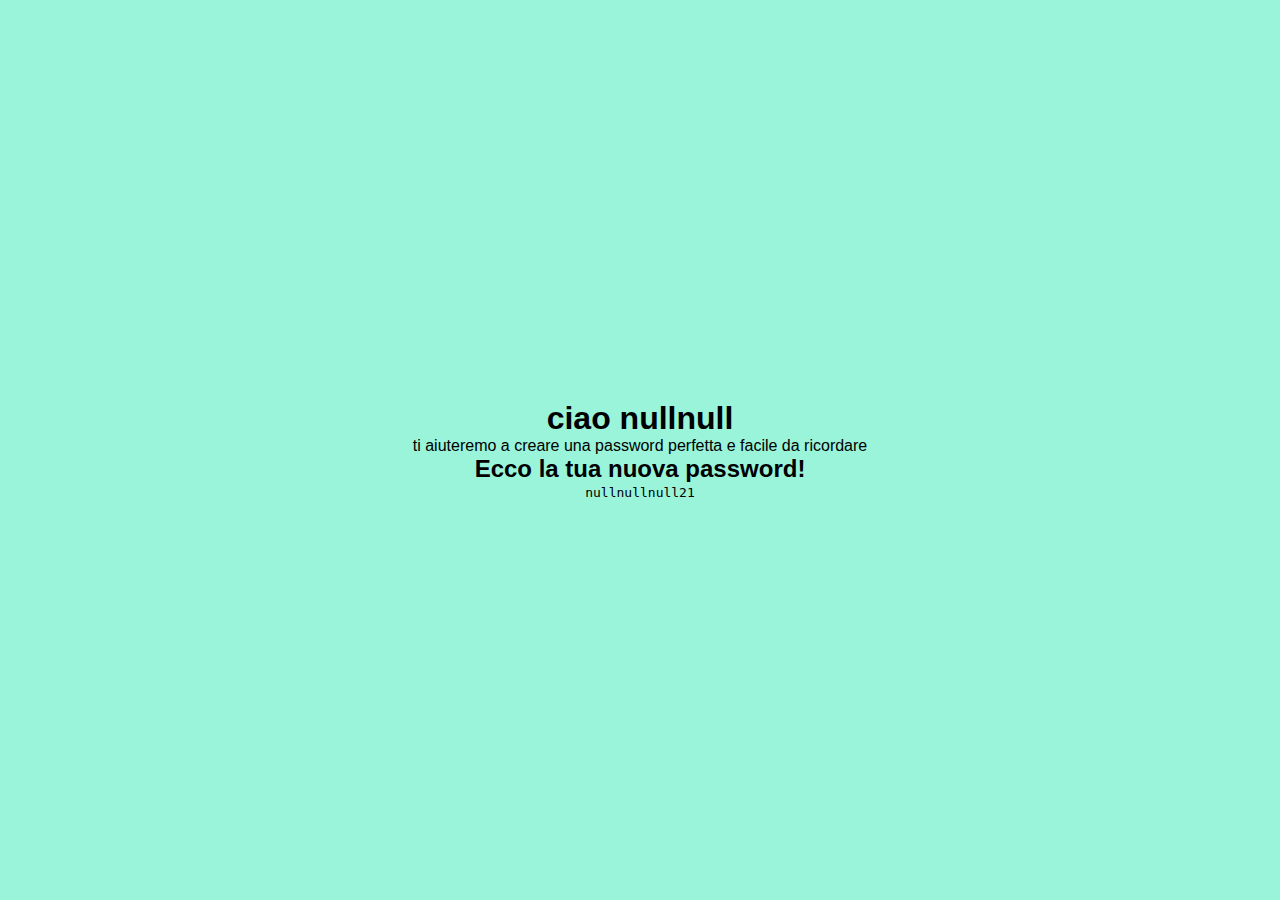
==== index.html @ 0863a48b "git init" ====
<!DOCTYPE html>
<html lang="it">
<head>
    <meta charset="UTF-8">
    <meta name="viewport" content="width=device-width, initial-scale=1.0">
    <title>Password Generator</title>
    <link rel="stylesheet" href="./CSS/style.css">
</head>


<body>
    <div class="container">
        <h1 id="hello">Ciao!</h1>
        <p>
            ti aiuteremo a creare una password perfetta e facile da ricordare
        </p>

        <div class="output_box">
            <h2>Ecco la tua nuova password!</h2>
            <code id="newPassword"></code>
        </div>
    </div>

    


    <!-- JS -->
    <script src="./Js/main.js"></script>

</body>
</html>
---- CSS/style.css ----
* {
    box-sizing: border-box;
    padding: 0;
    margin: 0;
}

body {
    display: grid;
    place-items: center;
    background-color: hsl(162, 81%, 78%);
    font-family: sans-serif;
    height: 100vh;
    text-align: center;
}
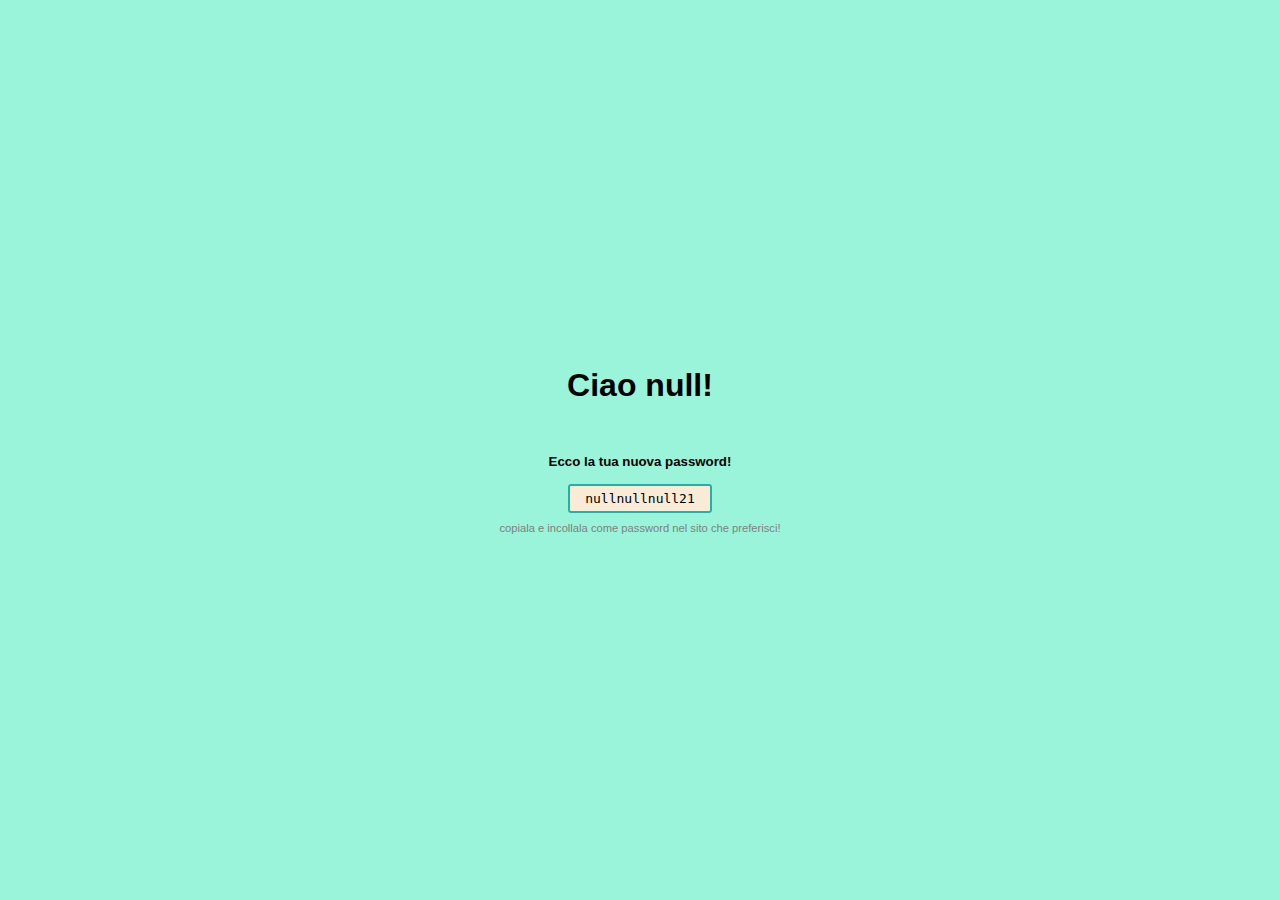
==== commit ac4f1d0b: "git end" ====
--- a/index.html
+++ b/index.html
@@ -11,13 +11,11 @@
 <body>
     <div class="container">
         <h1 id="hello">Ciao!</h1>
-        <p>
-            ti aiuteremo a creare una password perfetta e facile da ricordare
-        </p>
 
         <div class="output_box">
-            <h2>Ecco la tua nuova password!</h2>
+            <h5>Ecco la tua nuova password!</h5>
             <code id="newPassword"></code>
+            <div class="secondary_text">copiala e incollala come password nel sito che preferisci!</div>
         </div>
     </div>
 
--- a/CSS/style.css
+++ b/CSS/style.css
@@ -11,4 +11,25 @@
     font-family: sans-serif;
     height: 100vh;
     text-align: center;
+}
+
+h1 {
+    margin-bottom: 50px;
+}
+
+h5 {
+    margin-bottom: 20px;
+}
+
+code {
+    background-color: antiquewhite;
+    border-radius: 3px;
+    border: 2px solid lightseagreen;
+    padding: 5px 15px;
+}
+
+.secondary_text {
+    color: grey;
+    font-size: .7rem;
+    margin-top: 15px;
 }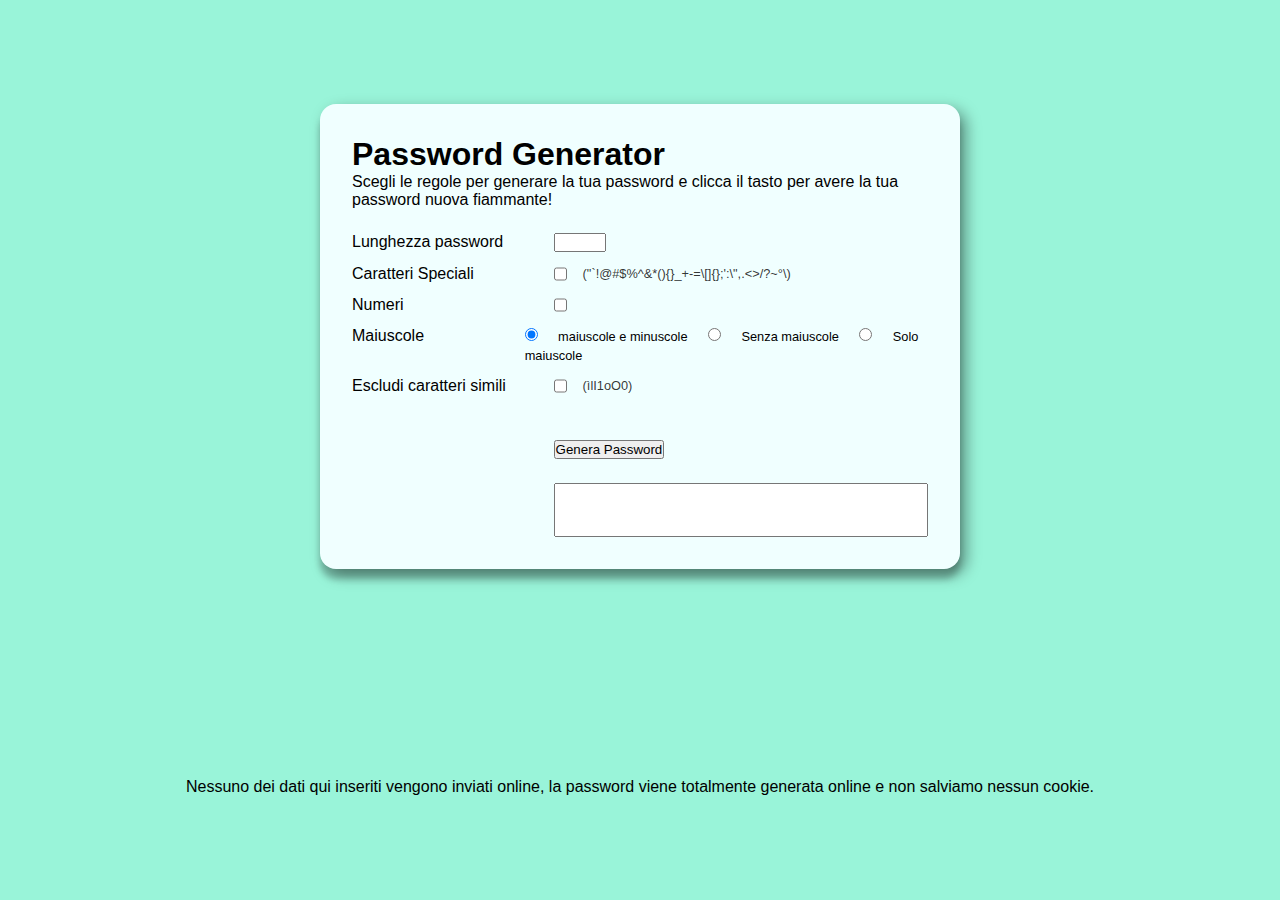
==== commit e22f30cb: "adesso è leggermente più serio" ====
--- a/index.html
+++ b/index.html
@@ -1,29 +1,91 @@
 <!DOCTYPE html>
 <html lang="it">
-<head>
-    <meta charset="UTF-8">
-    <meta name="viewport" content="width=device-width, initial-scale=1.0">
+  <head>
+    <meta charset="UTF-8" />
+    <meta name="viewport" content="width=device-width, initial-scale=1.0" />
     <title>Password Generator</title>
-    <link rel="stylesheet" href="./CSS/style.css">
-</head>
+    <link rel="stylesheet" href="./CSS/style.css" />
+  </head>
 
-
-<body>
-    <div class="container">
-        <h1 id="hello">Ciao!</h1>
-
-        <div class="output_box">
-            <h5>Ecco la tua nuova password!</h5>
-            <code id="newPassword"></code>
-            <div class="secondary_text">copiala e incollala come password nel sito che preferisci!</div>
+  <body>
+    <div method="get" class="form">
+      <div class="head">
+        <h1>Password Generator</h1>
+        <p>
+          Scegli le regole per generare la tua password e clicca il tasto per
+          avere la tua password nuova fiammante!
+        </p>
+      </div>
+      <main>
+        <div class="input-container">
+          <div class="label" for="length">Lunghezza password</div>
+          <input
+            type="number"
+            name="length"
+            id="length"
+            min="8"
+            max="32"
+            required
+          />
         </div>
+        <div class="input-container">
+          <div class="label">Caratteri Speciali</div>
+          <input type="checkbox" name="special" id="special" />
+          <label for="special">("`!@#$%^&*(){}_+-=\[]{};':\",.<>/?~°\)</label>
+        </div>
+        <div class="input-container">
+          <div class="label">Numeri</div>
+          <input type="checkbox" name="special" id="numbers" />
+        </div>
+        <div class="input-container">
+          <div class="label">Maiuscole</div>
+          <fieldset id="uppercase">
+            <input
+              class="radio_maiuscole"
+              type="radio"
+              value="mix"
+              name="uppercase"
+              id="mix_maiuscole"
+              checked
+            />
+            <label for="mix_maiuscole">maiuscole e minuscole</label>
+            <input
+              class="radio_maiuscole"
+              type="radio"
+              value="false"
+              name="uppercase"
+              id="no_maiuscole"
+            />
+            <label for="no_maiuscole">Senza maiuscole</label>
+            <input
+              class="radio_maiuscole"
+              type="radio"
+              value="true"
+              name="uppercase"
+              id="solo_maiuscole"
+            />
+            <label for="solo_maiuscole">Solo maiuscole</label>
+          </fieldset>
+        </div>
+        <div class="input-container">
+          <div class="label">Escludi caratteri simili</div>
+          <input type="checkbox" name="simili" id="simili" />
+          <label for="simili">(ìlI1oO0)</label>
+        </div>
+        <button class="button" onclick="generatePassword()">
+          Genera Password
+        </button>
+      </main>
+      <div class="receiver">
+        <input type="text" name="final_pass" id="final_pass" />
+      </div>
+      <footer></footer>
     </div>
-
-    
-
-
+    <div class="disclaimer">
+      Nessuno dei dati qui inseriti vengono inviati online, la password viene
+      totalmente generata online e non salviamo nessun cookie.
+    </div>
     <!-- JS -->
     <script src="./Js/main.js"></script>
-
-</body>
-</html>+  </body>
+</html>
--- a/CSS/style.css
+++ b/CSS/style.css
@@ -1,35 +1,92 @@
 * {
-    box-sizing: border-box;
-    padding: 0;
-    margin: 0;
+  box-sizing: border-box;
+  padding: 0;
+  margin: 0;
 }
 
 body {
-    display: grid;
-    place-items: center;
-    background-color: hsl(162, 81%, 78%);
-    font-family: sans-serif;
-    height: 100vh;
-    text-align: center;
+  display: grid;
+  place-items: center;
+  background-color: hsl(162, 81%, 78%);
+  font-family: sans-serif;
+  height: 100vh;
+  /* text-align: center; */
 }
 
-h1 {
-    margin-bottom: 50px;
+.form {
+  width: 50%;
+  padding: 2rem;
+  background-color: azure;
+  border-radius: 1rem;
+  box-shadow: 0 10px 6px rgba(0, 0, 0, 0.2), 6px 6px 15px rgba(0, 0, 0, 0.4);
+  max-height: 700px;
 }
 
-h5 {
-    margin-bottom: 20px;
+main {
+  margin-block: 1.5rem;
 }
 
-code {
-    background-color: antiquewhite;
-    border-radius: 3px;
-    border: 2px solid lightseagreen;
-    padding: 5px 15px;
+main label {
+  margin-left: 1rem;
+  font-size: .8rem;
+  color:rgba(0, 0, 0, 0.8);
+  line-height: 140%;
 }
 
-.secondary_text {
-    color: grey;
-    font-size: .7rem;
-    margin-top: 15px;
+main .input-container {
+  width: 100%;
+  display: flex;
+  margin-bottom: .8rem;
+}
+
+main fieldset {
+  border: none;
+}
+
+main fieldset label {
+  width: fit-content;
+  margin-right: 1rem;
+  color: initial;
+}
+
+main .label {
+  width: 35%;
+  display: inline-block;
+}
+
+main input {
+  justify-self: start;
+}
+
+main .left,
+main .right {
+  border: 2px solid red;
+}
+
+main .left {
+  width: 35%;
+}
+
+main .right {
+  width: 65%;
+}
+
+main .right input {
+  width: 100%;
+  height: 100%;
+}
+
+button {
+  margin-left: 35%;
+  margin-top: 2rem;
+}
+
+#final_pass {
+  width: 65%;
+  margin-left: 35%;
+  min-height: 50px;
+  line-height: 50px;
+  font-size: 2rem;
+  font-weight: bold;
+  word-wrap: break-word;
 }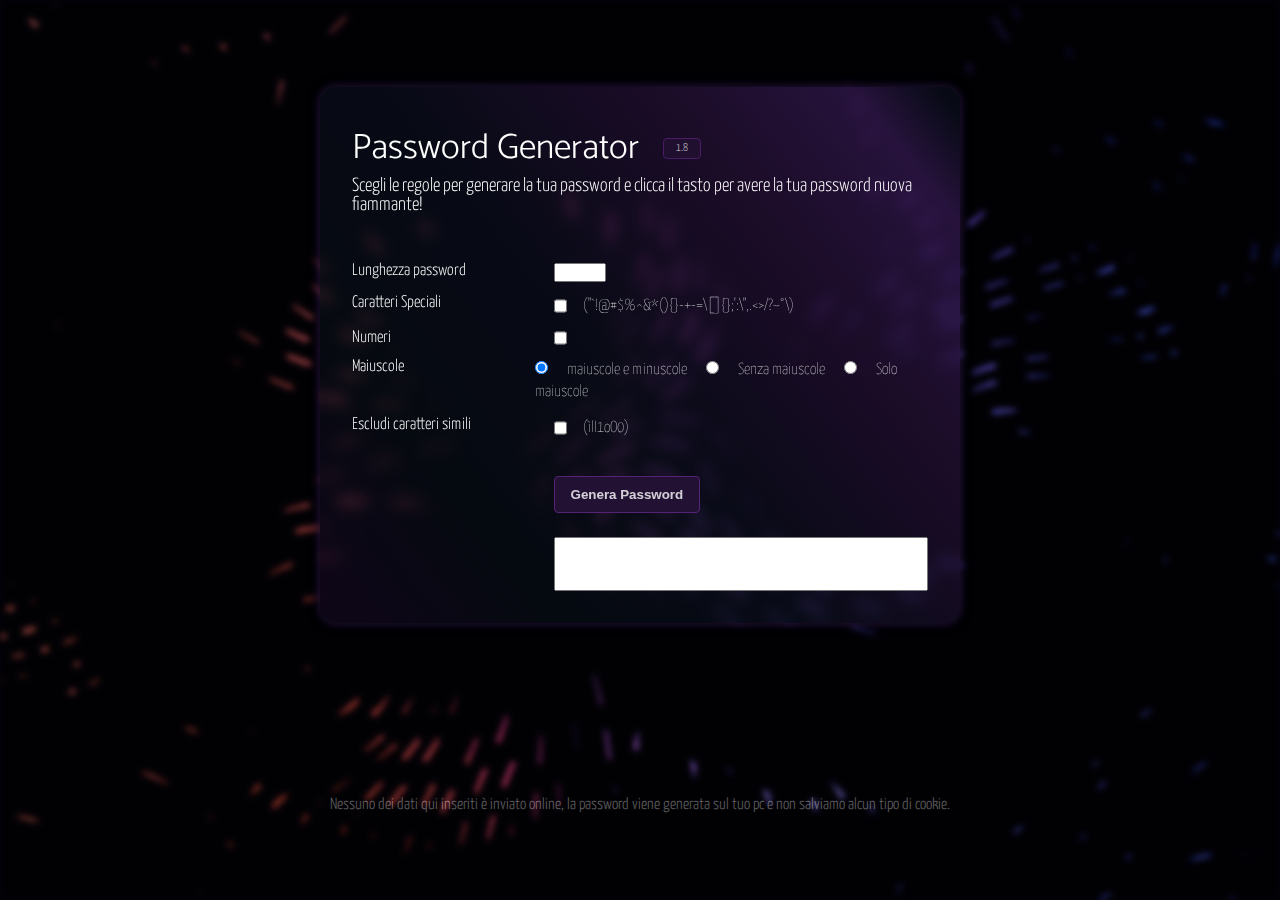
==== commit c737d470: "changed style" ====
--- a/index.html
+++ b/index.html
@@ -8,13 +8,17 @@
   </head>
 
   <body>
+    <img src="./bg.jpg" alt="" />
     <div method="get" class="form">
       <div class="head">
-        <h1>Password Generator</h1>
-        <p>
-          Scegli le regole per generare la tua password e clicca il tasto per
-          avere la tua password nuova fiammante!
-        </p>
+        <span class="heading" role="heading" aria-level="1"
+          >Password Generator</span
+        >
+        <span class="badge">1.8</span>
+      </div>
+      <div class="sub-title" role="heading" aria-level="2">
+        Scegli le regole per generare la tua password e clicca il tasto per
+        avere la tua password nuova fiammante!
       </div>
       <main>
         <div class="input-container">
@@ -31,40 +35,40 @@
         <div class="input-container">
           <div class="label">Caratteri Speciali</div>
           <input type="checkbox" name="special" id="special" />
-          <label for="special">("`!@#$%^&*(){}_+-=\[]{};':\",.<>/?~°\)</label>
+          <label for="special">("`!@#$%^&*(){}-+-=\[]{};':\",.<>/?~°\)</label>
         </div>
         <div class="input-container">
           <div class="label">Numeri</div>
-          <input type="checkbox" name="special" id="numbers" />
+          <input aria-label="numeri?" title="La password deve contenere numeri?" type="checkbox" name="special" id="numbers" readonly="true"/>
         </div>
         <div class="input-container">
           <div class="label">Maiuscole</div>
           <fieldset id="uppercase">
             <input
-              class="radio_maiuscole"
+              class="radio-maiuscole"
               type="radio"
               value="mix"
               name="uppercase"
-              id="mix_maiuscole"
+              id="mix-maiuscole"
               checked
             />
-            <label for="mix_maiuscole">maiuscole e minuscole</label>
+            <label for="mix-maiuscole">maiuscole e minuscole</label>
             <input
-              class="radio_maiuscole"
+              class="radio-maiuscole"
               type="radio"
               value="false"
               name="uppercase"
-              id="no_maiuscole"
+              id="no-maiuscole"
             />
-            <label for="no_maiuscole">Senza maiuscole</label>
+            <label for="no-maiuscole">Senza maiuscole</label>
             <input
-              class="radio_maiuscole"
+              class="radio-maiuscole"
               type="radio"
               value="true"
               name="uppercase"
-              id="solo_maiuscole"
+              id="solo-maiuscole"
             />
-            <label for="solo_maiuscole">Solo maiuscole</label>
+            <label for="solo-maiuscole">Solo maiuscole</label>
           </fieldset>
         </div>
         <div class="input-container">
@@ -77,13 +81,12 @@
         </button>
       </main>
       <div class="receiver">
-        <input type="text" name="final_pass" id="final_pass" />
+        <input aria-label="generated password" type="text" name="final-pass" id="final-pass" readonly/>
       </div>
       <footer></footer>
     </div>
     <div class="disclaimer">
-      Nessuno dei dati qui inseriti vengono inviati online, la password viene
-      totalmente generata online e non salviamo nessun cookie.
+      Nessuno dei dati qui inseriti è inviato online, la password viene generata sul tuo pc e non salviamo alcun tipo di cookie.
     </div>
     <!-- JS -->
     <script src="./Js/main.js"></script>
--- a/CSS/style.css
+++ b/CSS/style.css
@@ -1,3 +1,9 @@
+@import url("https://fonts.googleapis.com/css2?family=Catamaran:wght@300;500&family=Yanone+Kaffeesatz:wght@200;300;400&display=swap");
+
+/* font-family: 'Catamaran', sans-serif;
+
+    font-family: 'Yanone Kaffeesatz', sans-serif; */
+
 * {
   box-sizing: border-box;
   padding: 0;
@@ -7,19 +13,78 @@
 body {
   display: grid;
   place-items: center;
-  background-color: hsl(162, 81%, 78%);
-  font-family: sans-serif;
+  background-color: #03020a;
   height: 100vh;
-  /* text-align: center; */
+  width: 100vw;
+  color: white;
+  position: relative;
+  z-index: 1;
+  font-family: "Yanone Kaffeesatz", sans-serif;
+  font-weight: 300;
+}
+
+img {
+  position: absolute;
+  inset: 0;
+  width: 100%;
+  height: 100%;
+  object-fit: cover;
+  object-position: center;
+  opacity: 0.6;
+  filter: blur(3px);
 }
 
 .form {
   width: 50%;
   padding: 2rem;
-  background-color: azure;
+  background: rgb(18, 25, 47);
+  background: linear-gradient(
+    52deg,
+    rgba(64, 31, 98, 0.2) 5%,
+    rgba(18, 31, 47, 0.3) 22%,
+    rgba(18, 25, 47, 0.4) 45%,
+    rgba(52, 23, 74, 0.5) 70%,
+    rgba(64, 31, 98, 0.6) 90%,
+    rgba(18, 25, 47, 0.4) 98%
+  );
   border-radius: 1rem;
-  box-shadow: 0 10px 6px rgba(0, 0, 0, 0.2), 6px 6px 15px rgba(0, 0, 0, 0.4);
+  box-shadow: 0 0 8px rgba(44, 26, 68, 0.7), 0 0 13px rgba(44, 26, 68, 0.4);
   max-height: 700px;
+  backdrop-filter: blur(7px);
+}
+
+.head {
+  display: flex;
+  justify-content: flex-start;
+  align-items: center;
+}
+
+span.heading {
+  font-family: "Catamaran", sans-serif;
+  font-size: 2.2rem;
+  margin-right: 1.5rem;
+}
+
+.sub-title {
+  font-size: 1.2rem;
+  margin-bottom: 3rem;
+}
+
+.badge {
+  padding: 4px 12px;
+  border-radius: 4px;
+  background-color: #213;
+  border: 1px solid #527;
+  opacity: 0.8;
+  font-size: 0.7rem;
+  display: grid;
+  place-items: center;
+}
+
+.badge:hover {
+  color: #fff;
+  text-shadow: 0 0 15px rgba(85, 34, 119, 1);
+  border: 1px solid #638;
 }
 
 main {
@@ -28,15 +93,15 @@
 
 main label {
   margin-left: 1rem;
-  font-size: .8rem;
-  color:rgba(0, 0, 0, 0.8);
+  color: rgba(255, 255, 255, 0.8);
   line-height: 140%;
+  font-weight: 200;
 }
 
 main .input-container {
   width: 100%;
   display: flex;
-  margin-bottom: .8rem;
+  margin-bottom: 0.8rem;
 }
 
 main fieldset {
@@ -46,12 +111,18 @@
 main fieldset label {
   width: fit-content;
   margin-right: 1rem;
-  color: initial;
+  font-weight: 100;
+}
+main fieldset label:hover {
+  text-shadow: 0 0 15px rgba(85, 34, 119, 1);
+  background-color: #638;
 }
 
 main .label {
   width: 35%;
   display: inline-block;
+  font-size: 1.05rem;
+  font-weight: 300;
 }
 
 main input {
@@ -78,10 +149,24 @@
 
 button {
   margin-left: 35%;
-  margin-top: 2rem;
+  margin-top: 1.5rem;
+  padding: 10px 1rem;
+  border-radius: 4px;
+  border: 1px solid #527;
+  background-color: #213;
+  color: rgba(255, 255, 255, 0.8);
+  font-weight: 600;
+  transition: 0.1s ease-in-out;
+  cursor: pointer;
 }
 
-#final_pass {
+button:hover {
+  color: #fff;
+  text-shadow: 0 0 15px rgba(85, 34, 119, 1);
+  border: 1px solid #638;
+}
+
+#final-pass {
   width: 65%;
   margin-left: 35%;
   min-height: 50px;
@@ -89,4 +174,7 @@
   font-size: 2rem;
   font-weight: bold;
   word-wrap: break-word;
-}+}
+
+/* TODO stile checkbox & radio */
+/* TODO stile password generata */